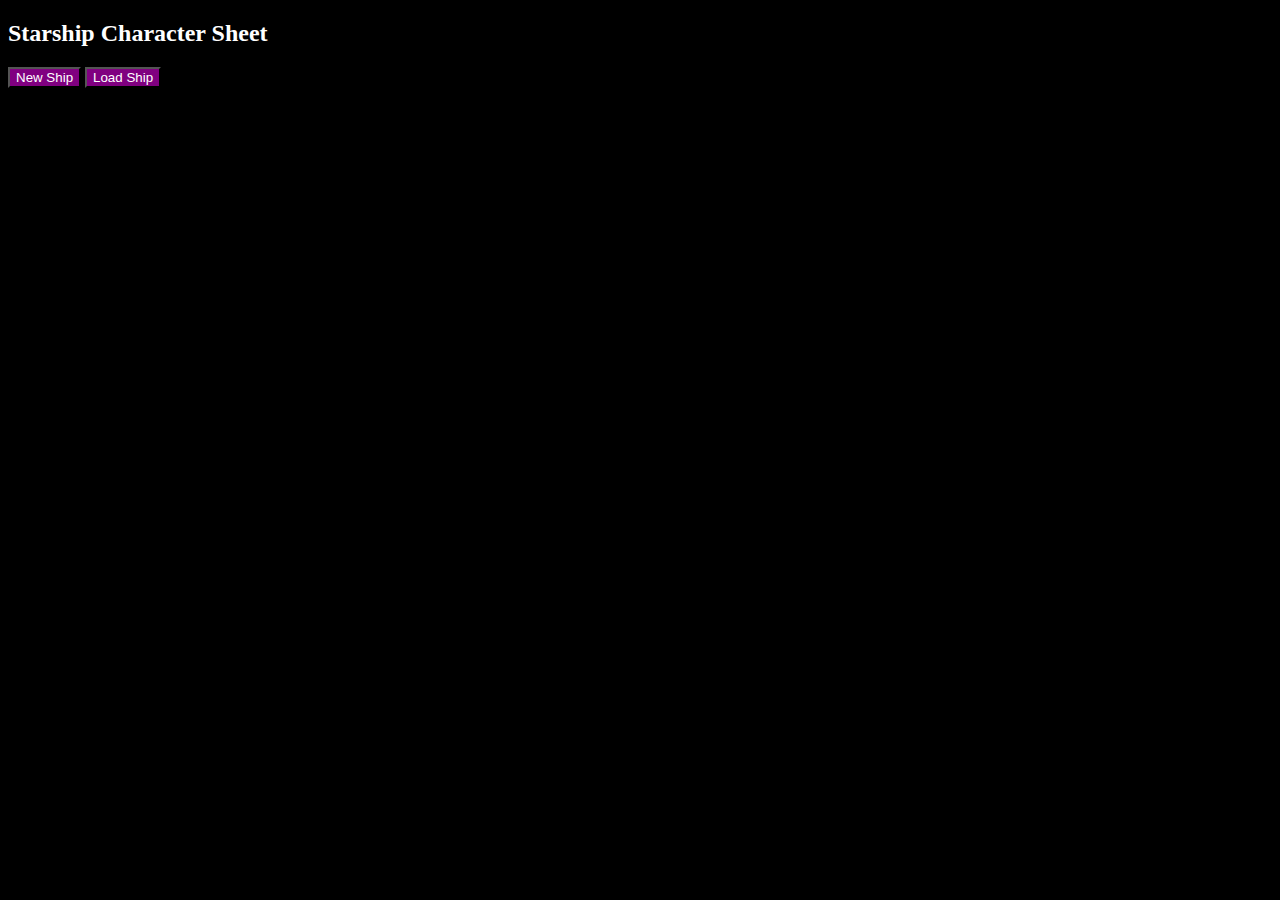
==== html/Starship.html @ 32b895a0 "Edit name/profile/class buttons Commit" ====
<!doctype html>
<html>
  <link rel="stylesheet" href="../css/starship.css">
  <head>
    <title>Starship Character Sheet</title>
  </head>
  <body>
    <div>
      <H2>Starship Character Sheet</H2>
      <p>
        <input value="New Ship", id="newButton" class="buttons" type="button">
        <input value="Load Ship" id="loadButton" class="buttons" type="button">
      </p>
      <p>
        <input type="file" id="loadFile" hidden="true">
      </p>
      <p>
        <input value="Import Ship", id="importButton" class="buttons" type="button" hidden="true">
        <input value="Cancel" id="cancelButton" class="buttons" type="button" hidden="true">
      </p>
    </div>

    <div id="charSheet" hidden="true">
      <table>
        <tr>
          <td>Ship Name</td>
          <td id="shipNameTd">
            <input id="shipName" value="Ship Name" type="text">
          </td>
          <td id=shipNameTextTd hidden="true"></td>
          <td id="setNameButtonTd" class="topbutton" hidden="true">
            <input id="setNameButton" class="buttons" value="Set Name" type="button">
          </td>
        </tr>
        <tr>
          <td>Ship Class</td>
          <td id="shipClassTd">
            <select id="shipClass">
              <option value="Akira">Akira</option>
              <option value="Constellation">Constellation</option>
              <option value="Constitution">Constitution</option>
              <option value="Defiant">Defiant</option>
              <option value="Excelsior">Excelsior</option>
              <option value="Galaxy">Galaxy</option>
              <option value="Intrepid">Intrepid</option>
              <option value="Miranda">Miranda</option>
              <option value="Nova">Nova</option>
            </select>
          </td>
          <td id="shipClassTextTd" hidden="true"></td>
          <td id="setClassButtonTd"  class="topbutton" hidden="false">
            <input type=button id="setClassButton" class="buttons" value="Choose Class">
          </td>
        </tr>
        <tr>
          <td>Mission Profile</td>
          <td id="missionProfileSelectTd" hidden="true">
            <select id="missionProfile">
              <option value="Strategic and Diplomatic Operations">Strategic and Diplomatic Operations</option>
              <option value="Pathfinder and Reconnaissance Operations">Pathfinder and Reconnaissance Operations</option>
              <option value="Technical Testbed">Technical Testbed</option>
              <option value="Tactical Operations">Tactical Operations</option>
              <option value="Scientific and Survey Operations">Scientific and Survey Operations</option>
              <option value="Crisis and Emergency Response">Crisis and Emergency Response</option>
              <option value="Multirole Explorer">Multirole Explorer</option>
            </select>
          </td>
          <td id="missionProfileTextTd" hidden="true"></td>
          <td id="missionProfileButtonTd" class="topbutton" hidden="true">
            <input type="button" id="missionProfileButton" class="buttons" value="Set Mission Profile" disabled="true">
          </td>
        </tr>
      </table>
      <table>
        <tr>
          <th></th>
          <th class="headsection">Systems</th>
          <th class="headsection"></th>
          <th colspan="3"></th>
        </tr>
        <tr>
          <td class="headsection"></td>
          <td>Comms</td>
          <td id="commsTd">0</td>
          <td  id="commsUpButtontd" class="buttontd" hidden="true">
            <input id="commsUpButton" class="buttons" type=button value="+">
          </td>
          <td  id="commsDownButtontd" class="buttontd" hidden="true">
            <input id="commsDownButton" class="buttons" type=button value="-">
          </td>
          <td class="section"></td>
        </tr>
        <tr>
          <td class="headsection"></td>
          <td>Engines</td>
          <td id="enginesTd">0</td>
          <td  id="engineUpButtontd" class="buttontd" hidden="true">
            <input id="engineUpButton" class="buttons" type=button value="+">
          </td>
          <td  id="engineDownButtontd" class="buttontd" hidden="true">
            <input id="engineDownButton" class="buttons" type=button value="-">
          </td>
        </tr>
        <tr>
          <td class="headsection"></td>
          <td>Structure</td>
          <td id="structureTd">0</td>
          <td  id="strucUpButtontd" class="buttontd" hidden="true">
            <input id="strucUpButton" class="buttons" type=button value="+">
          </td>
          <td  id="strucDownButtontd" class="buttontd" hidden="true">
            <input id="strucDownButton" class="buttons" type=button value="-">
          </td>
        </tr>
        <tr>
          <td class="headsection"></td>
          <td>Computers</td>
          <td id="computersTd">0</td>
          <td  id="compUpButtontd" class="buttontd" hidden="true">
            <input id="compUpButton" class="buttons" type=button value="+">
          </td>
          <td  id="compDownButtontd" class="buttontd" hidden="true">
            <input id="compDownButton" class="buttons" type=button value="-">
          </td>
        </tr>
        <tr>
          <td class="headsection"></td>
          <td>Sensors</td>
          <td id="sensorsTd">0</td>
          <td  id="sensUpButtontd" class="buttontd" hidden="true">
            <input id="sensUpButton" class="buttons" type=button value="+">
          </td>
          <td  id="sensDownButtontd" class="buttontd" hidden="true">
            <input id="sensDownButton" class="buttons" type=button value="-">
          </td>
        </tr>
        <tr>
          <td class="headsection"></td>
          <td>Weapons</td>
          <td id="weaponsTd">0</td>
          <td  id="weapUpButtontd" class="buttontd" hidden="true">
            <input id="weapUpButton" class="buttons" type=button value="+">
          </td>
          <td  id="weapDownButtontd" class="buttontd" hidden="true">
            <input id="weapDownButton" class="buttons" type=button value="-">
          </td>
        </tr>
        <tr>
          <th></th>
          <th class="headsection">Departments</th>
          <th class="headsection"></th>
          <th colspan="3"></th>
        </tr>
        <tr>
          <td class="headsection"></td>
          <td>Command</td>
          <td id="commandTd">0</td>
          <td  id="cmdUpButtontd" class="buttontd" hidden="true">
            <input id="cmdUpButton" class="buttons" type=button value="+">
          </td>
          <td  id="cmdDownButtontd" class="buttontd" hidden="true">
            <input id="cmdDownButton" class="buttons" type=button value="-">
          </td>
        </tr>
        <tr>
          <td class="headsection"></td>
          <td>Security</td>
          <td id="securityTd">0</td>
          <td  id="secUpButtontd" class="buttontd" hidden="true">
            <input id="secUpButton" class="buttons" type=button value="+">
          </td>
          <td  id="secDownButtontd" class="buttontd" hidden="true">
            <input id="secDownButton" class="buttons" type=button value="-">
          </td>
        </tr>
        <tr>
          <td class="headsection"></td>
          <td>Science</td>
          <td id="scienceTd">0</td>
          <td  id="sciUpButtontd" class="buttontd" hidden="true">
            <input id="sciUpButton" class="buttons" type=button value="+">
          </td>
          <td  id="sciDownButtontd" class="buttontd" hidden="true">
            <input id="sciDownButton" class="buttons" type=button value="-">
          </td>
        </tr>
        <tr>
          <td class="headsection"></td>
          <td>Conn</td>
          <td id="connTd">0</td>
          <td  id="connUpButtontd" class="buttontd" hidden="true">
            <input id="connUpButton" class="buttons" type=button value="+">
          </td>
          <td  id="connDownButtontd" class="buttontd" hidden="true">
            <input id="connDownButton" class="buttons" type=button value="-">
          </td>
        </tr>
        <tr>
          <td class="headsection"></td>
          <td>Engineering</td>
          <td id="engineeringTd">0</td>
          <td  id="engUpButtontd" class="buttontd" hidden="true">
            <input id="engUpButton" class="buttons" type=button value="+">
          </td>
          <td  id="engDownButtontd" class="buttontd" hidden="true">
            <input id="engDownButton" class="buttons" type=button value="-">
          </td>
        </tr>
        <tr>
          <td class="headsection"></td>
          <td>Medicine</td>
          <td id="medicineTd">0</td>
          <td  id="medUpButtontd" class="buttontd" hidden="true">
            <input id="medUpButton" class="buttons" type=button value="+">
          </td>
          <td  id="medDownButtontd" class="buttontd" hidden="true">
            <input id="medDownButton" class="buttons" type=button value="-">
          </td>
        </tr>
      </table>
      <table>
        <tr>
          <th></th>
          <th class="headsection">Talents</th>
          <th class="orangeBar" colspan="5"></th>
        </tr>
        <tr id="talentRow" hidden="true">
          <td class="headsection" colspan="4">
            <select id=talentField></select>
            <input type="button" id="talentButton" class="buttons" value="Add Talent to List">
          </td>
          <td class="headsection"></td>
        </tr>
        <tr id="profileTalentTr" hidden="true">
          <td class="headsection"></td>
          <td class="headsection" colspan="2">
            <select id="profileTalentSelect"></select>
          </td>
          <td class="headsection">
            <input id="profileTalentButton" class="buttons" type="button" value="Choose">
          </td>
          <td class="headsection"></td>
        </tr>
        <tr>
          <td class="headsection"></td>
          <td class="headsection" colspan="2">
            <textarea id="talentDisplay" readonly></textarea>
          </td>
        </tr>
        <tr>
          <th></th>
          <th class="headsection" width="5em">Traits</th>
          <th class="orangeBar" colspan="5"></th>
        </tr>
        <tr id=traitRow hidden="true">
          <td class="headsection"></td>
          <td class="headsection" colspan="4">
            <input type=text id="traitField">
            <input type=button id="traitButton" class="buttons" value="Add Trait to List">
          </td>
          <td class="headsection"></td>
        </tr>
        <tr>
          <td class="headsection"></td>
          <td class="headsection" colspan="2">
            <textarea id="traitDisplay" readonly ></textarea>
          </td>
          <td class="section"></td>
        </tr>
        <tr>
          <th></th>  
          <th class="headsection">Weapons</th>
          <th class="orangeBar" colspan="6"></th>
        </tr>

        <tr id=weaponRow hidden="true">
          <td class="headsection"></td>
          <td class="headsection">
            <select id="typeSelect">
              <option>Phaser</option>
              <option>Disruptor</option>
              <option>Phased Polaron Beam</option>
            </select>
          </td>
          <td class="headsection">
            <select id="deliverySelect">
              <option>Cannons</option>
              <option>Banks</option>
              <option>Arrays</option>
            </select>
          </td>
          <td class="headsection">
            <input type=button id="weaponButton" class="buttons" value="Add Weapon">
          </td>
          <td class="section"></td>
        </tr>
        <tr id=torpedoRow hidden="true">
          <td class="headsection"></td>
          <td class="headsection">
            <select id="torpedoSelect">
              <option>Photon Torpedo</option>
              <option>Quantum Torpedo</option>
              <option>Plasma Torpedo</option>
            </select>
          </td>
          <td class="headsection">
            <input type=button id="torpedoButton" class="buttons" value="Add Torpedo">
          </td>
        </tr>
        <tr>
          <td class="headsection"></td>
          <td class="headsection" colspan="2">
            <!--textarea id="weaponDisplay" readonly></textarea-->
            <select id = "weaponDisplay" class="multiselect"  multiple>
              <option value = "Photon Torpedo">Photon Torpedo 5^ High Yield</option>
              <option value = "Photon Torpedo">Phaser Banks 4^</option>
              <option value = "Photon Torpedo">Tractor Beam (Strength 4)</option>
              <option value = "Photon Torpedo">Photon Torpedo 5^ High Yield</option>
              <option value = "Photon Torpedo">Phaser Banks 4^</option>
              <option value = "Photon Torpedo">Tractor Beam (Strength 4)</option>
              <option value = "Photon Torpedo">Photon Torpedo 5^ High Yield</option>
              <option value = "Photon Torpedo">Phaser Banks 4^</option>
              <option value = "Photon Torpedo">Tractor Beam (Strength 4)</option>
            </select>
          </td>
          <td class="headsection">
            <input type="button" id="removeWeaponButton" value="remove">
          </td>
        </tr>
      </table>

      <input id="editButton" class="buttons" type=button value=Edit> 
      <input value="Download" id="downloadButton" class="buttons" type="button">
      <input value="Cancel" id="cancelNewButton" class="buttons" type="button">

    </div>
    <script src="../js/starship.js"></script>
  </body>
</html>
---- css/starship.css ----
html {
  background-color: black;
  color : white;
}

div{
  color: white;
}

th {
  font-size: 120%; 
  background-color: orange; 
}

th.headsection {
  background-color: black;
}

td.section {
  background-color: black;
  min-width: 25em;
}

td.headsection {
  background-color: black;
}

td {
  background-color: purple; 
}

td.buttonSection {
  min-width: 3em;
  max-width: 3em
}

th.orangeBar {
  column-span: 5
}

textarea { 
  min-height:6em; 
  min-width: 25em;
}

td.buttontd {
  background-color: black
}

td.topbutton {
  background-color: black
}

input.buttons {
  background-color: purple;
  color: white;
  border-color: black;
}

input.buttons:disabled {
  background-color:   hsl(270, 100%, 95%);
  color: grey;
  border-color: black;
}

select.multiselect {
  min-height:6em; 
  min-width: 25em;
}
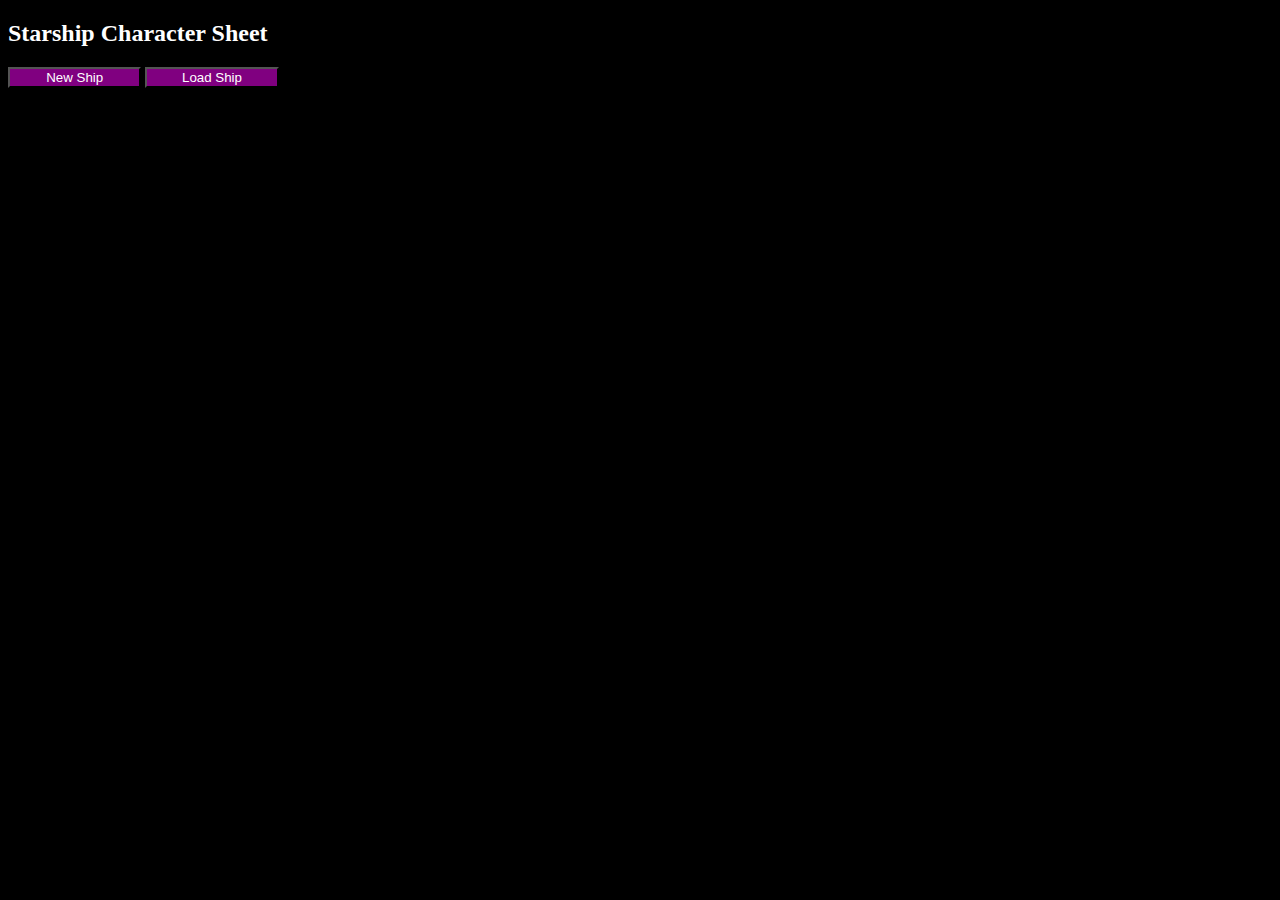
==== commit 056189ba: "Layout Fixes Commit" ====
--- a/html/Starship.html
+++ b/html/Starship.html
@@ -21,20 +21,21 @@
     </div>
 
     <div id="charSheet" hidden="true">
-      <table>
-        <tr>
-          <td>Ship Name</td>
-          <td id="shipNameTd">
+      <table class="headtable">
+        <tr>
+          <td class="purplesection">Ship Name</td>
+          <td id="shipNameTd" class="purplesection">
             <input id="shipName" value="Ship Name" type="text">
           </td>
-          <td id=shipNameTextTd hidden="true"></td>
+          <td id=shipNameTextTd hidden="true" class="purplesection"></td>
           <td id="setNameButtonTd" class="topbutton" hidden="true">
             <input id="setNameButton" class="buttons" value="Set Name" type="button">
           </td>
-        </tr>
-        <tr>
-          <td>Ship Class</td>
-          <td id="shipClassTd">
+          <td class="section"></td>
+        </tr>
+        <tr>
+          <td class="purplesection">Ship Class</td>
+          <td id="shipClassTd" class="purplesection">
             <select id="shipClass">
               <option value="Akira">Akira</option>
               <option value="Constellation">Constellation</option>
@@ -47,14 +48,15 @@
               <option value="Nova">Nova</option>
             </select>
           </td>
-          <td id="shipClassTextTd" hidden="true"></td>
+          <td id="shipClassTextTd" hidden="true" class="purplesection"></td>
           <td id="setClassButtonTd"  class="topbutton" hidden="false">
-            <input type=button id="setClassButton" class="buttons" value="Choose Class">
-          </td>
-        </tr>
-        <tr>
-          <td>Mission Profile</td>
-          <td id="missionProfileSelectTd" hidden="true">
+            <input type="button" id="setClassButton" class="buttons" value="Choose Class">
+          </td>
+          <td class="section"></td>
+        </tr>
+        <tr>
+          <td class="purplesection">Mission Profile</td>
+          <td id="missionProfileSelectTd" hidden="true" class="purplesection">
             <select id="missionProfile">
               <option value="Strategic and Diplomatic Operations">Strategic and Diplomatic Operations</option>
               <option value="Pathfinder and Reconnaissance Operations">Pathfinder and Reconnaissance Operations</option>
@@ -65,274 +67,276 @@
               <option value="Multirole Explorer">Multirole Explorer</option>
             </select>
           </td>
-          <td id="missionProfileTextTd" hidden="true"></td>
+          <td id="missionProfileTextTd" hidden="true" class="purplesection"></td>
           <td id="missionProfileButtonTd" class="topbutton" hidden="true">
             <input type="button" id="missionProfileButton" class="buttons" value="Set Mission Profile" disabled="true">
           </td>
+          <td class="section"></td>
         </tr>
       </table>
       <table>
         <tr>
-          <th></th>
-          <th class="headsection">Systems</th>
-          <th class="headsection"></th>
-          <th colspan="3"></th>
-        </tr>
-        <tr>
-          <td class="headsection"></td>
-          <td>Comms</td>
-          <td id="commsTd">0</td>
-          <td  id="commsUpButtontd" class="buttontd" hidden="true">
-            <input id="commsUpButton" class="buttons" type=button value="+">
-          </td>
-          <td  id="commsDownButtontd" class="buttontd" hidden="true">
-            <input id="commsDownButton" class="buttons" type=button value="-">
-          </td>
-          <td class="section"></td>
-        </tr>
-        <tr>
-          <td class="headsection"></td>
-          <td>Engines</td>
-          <td id="enginesTd">0</td>
-          <td  id="engineUpButtontd" class="buttontd" hidden="true">
-            <input id="engineUpButton" class="buttons" type=button value="+">
-          </td>
-          <td  id="engineDownButtontd" class="buttontd" hidden="true">
-            <input id="engineDownButton" class="buttons" type=button value="-">
-          </td>
-        </tr>
-        <tr>
-          <td class="headsection"></td>
-          <td>Structure</td>
-          <td id="structureTd">0</td>
-          <td  id="strucUpButtontd" class="buttontd" hidden="true">
-            <input id="strucUpButton" class="buttons" type=button value="+">
-          </td>
-          <td  id="strucDownButtontd" class="buttontd" hidden="true">
-            <input id="strucDownButton" class="buttons" type=button value="-">
-          </td>
-        </tr>
-        <tr>
-          <td class="headsection"></td>
-          <td>Computers</td>
-          <td id="computersTd">0</td>
-          <td  id="compUpButtontd" class="buttontd" hidden="true">
-            <input id="compUpButton" class="buttons" type=button value="+">
-          </td>
-          <td  id="compDownButtontd" class="buttontd" hidden="true">
-            <input id="compDownButton" class="buttons" type=button value="-">
-          </td>
-        </tr>
-        <tr>
-          <td class="headsection"></td>
-          <td>Sensors</td>
-          <td id="sensorsTd">0</td>
-          <td  id="sensUpButtontd" class="buttontd" hidden="true">
-            <input id="sensUpButton" class="buttons" type=button value="+">
-          </td>
-          <td  id="sensDownButtontd" class="buttontd" hidden="true">
-            <input id="sensDownButton" class="buttons" type=button value="-">
-          </td>
-        </tr>
-        <tr>
-          <td class="headsection"></td>
-          <td>Weapons</td>
-          <td id="weaponsTd">0</td>
-          <td  id="weapUpButtontd" class="buttontd" hidden="true">
-            <input id="weapUpButton" class="buttons" type=button value="+">
-          </td>
-          <td  id="weapDownButtontd" class="buttontd" hidden="true">
-            <input id="weapDownButton" class="buttons" type=button value="-">
-          </td>
-        </tr>
-        <tr>
-          <th></th>
-          <th class="headsection">Departments</th>
-          <th class="headsection"></th>
-          <th colspan="3"></th>
-        </tr>
-        <tr>
-          <td class="headsection"></td>
-          <td>Command</td>
-          <td id="commandTd">0</td>
-          <td  id="cmdUpButtontd" class="buttontd" hidden="true">
-            <input id="cmdUpButton" class="buttons" type=button value="+">
-          </td>
-          <td  id="cmdDownButtontd" class="buttontd" hidden="true">
-            <input id="cmdDownButton" class="buttons" type=button value="-">
-          </td>
-        </tr>
-        <tr>
-          <td class="headsection"></td>
-          <td>Security</td>
-          <td id="securityTd">0</td>
-          <td  id="secUpButtontd" class="buttontd" hidden="true">
-            <input id="secUpButton" class="buttons" type=button value="+">
-          </td>
-          <td  id="secDownButtontd" class="buttontd" hidden="true">
-            <input id="secDownButton" class="buttons" type=button value="-">
-          </td>
-        </tr>
-        <tr>
-          <td class="headsection"></td>
-          <td>Science</td>
-          <td id="scienceTd">0</td>
-          <td  id="sciUpButtontd" class="buttontd" hidden="true">
-            <input id="sciUpButton" class="buttons" type=button value="+">
-          </td>
-          <td  id="sciDownButtontd" class="buttontd" hidden="true">
-            <input id="sciDownButton" class="buttons" type=button value="-">
-          </td>
-        </tr>
-        <tr>
-          <td class="headsection"></td>
-          <td>Conn</td>
-          <td id="connTd">0</td>
-          <td  id="connUpButtontd" class="buttontd" hidden="true">
-            <input id="connUpButton" class="buttons" type=button value="+">
-          </td>
-          <td  id="connDownButtontd" class="buttontd" hidden="true">
-            <input id="connDownButton" class="buttons" type=button value="-">
-          </td>
-        </tr>
-        <tr>
-          <td class="headsection"></td>
-          <td>Engineering</td>
-          <td id="engineeringTd">0</td>
-          <td  id="engUpButtontd" class="buttontd" hidden="true">
-            <input id="engUpButton" class="buttons" type=button value="+">
-          </td>
-          <td  id="engDownButtontd" class="buttontd" hidden="true">
-            <input id="engDownButton" class="buttons" type=button value="-">
-          </td>
-        </tr>
-        <tr>
-          <td class="headsection"></td>
-          <td>Medicine</td>
-          <td id="medicineTd">0</td>
-          <td  id="medUpButtontd" class="buttontd" hidden="true">
-            <input id="medUpButton" class="buttons" type=button value="+">
-          </td>
-          <td  id="medDownButtontd" class="buttontd" hidden="true">
-            <input id="medDownButton" class="buttons" type=button value="-">
+          <th class="orangeBar"></th>
+          <th>Systems</th>
+          <th colspan="6" class="orangeBar"></th>
+        </tr>
+        <tr>
+          <td></td>
+          <td class="purplesection">Comms</td>
+          <td id="commsTd" class="purplesection statsection">0</td>
+          <td id="commsUpButtontd" class="buttontd" hidden="true">
+            <input id="commsUpButton" class="buttons" type="button" value="+">
+          </td>
+          <td id="commsDownButtontd" class="buttontd" hidden="true">
+            <input id="commsDownButton" class="buttons" type="button" value="-">
+          </td>
+          <td class="section"></td>
+          <td class="section"></td>
+          <td class="section"></td>
+        </tr>
+        <tr>
+          <td></td>
+          <td class="purplesection">Engines</td>
+          <td id="enginesTd" class="purplesection statsection">0</td>
+          <td id="engineUpButtontd" class="buttontd" hidden="true">
+            <input id="engineUpButton" class="buttons" type="button" value="+">
+          </td>
+          <td id="engineDownButtontd" class="buttontd" hidden="true">
+            <input id="engineDownButton" class="buttons" type="button" value="-">
+          </td>
+        </tr>
+        <tr>
+          <td></td>
+          <td class="purplesection">Structure</td>
+          <td id="structureTd" class="purplesection statsection">0</td>
+          <td id="strucUpButtontd" class="buttontd" hidden="true">
+            <input id="strucUpButton" class="buttons" type="button" value="+">
+          </td>
+          <td id="strucDownButtontd" class="buttontd" hidden="true">
+            <input id="strucDownButton" class="buttons" type="button" value="-">
+          </td>
+        </tr>
+        <tr>
+          <td></td>
+          <td class="purplesection">Computers</td>
+          <td id="computersTd" class="purplesection statsection">0</td>
+          <td id="compUpButtontd" class="buttontd" hidden="true">
+            <input id="compUpButton" class="buttons" type="button" value="+">
+          </td>
+          <td id="compDownButtontd" class="buttontd" hidden="true">
+            <input id="compDownButton" class="buttons" type="button" value="-">
+          </td>
+        </tr>
+        <tr>
+          <td></td>
+          <td class="purplesection">Sensors</td>
+          <td id="sensorsTd" class="purplesection statsection">0</td>
+          <td id="sensUpButtontd" class="buttontd" hidden="true">
+            <input id="sensUpButton" class="buttons" type="button" value="+">
+          </td>
+          <td id="sensDownButtontd" class="buttontd" hidden="true">
+            <input id="sensDownButton" class="buttons" type="button" value="-">
+          </td>
+        </tr>
+        <tr>
+          <td></td>
+          <td class="purplesection">Weapons</td>
+          <td id="weaponsTd" class="purplesection statsection">0</td>
+          <td id="weapUpButtontd" class="buttontd" hidden="true">
+            <input id="weapUpButton" class="buttons" type="button" value="+">
+          </td>
+          <td id="weapDownButtontd" class="buttontd" hidden="true">
+            <input id="weapDownButton" class="buttons" type="button" value="-">
+          </td>
+        </tr>
+        <tr>
+          <th class="orangeBar"></th>
+          <th>Departments</th>
+          <th colspan="6" class="orangeBar"></th>
+        </tr>
+        <tr>
+          <td></td>
+          <td class="purplesection">Command</td>
+          <td id="commandTd" class="purplesection statsection">0</td>
+          <td id="cmdUpButtontd" class="buttontd" hidden="true">
+            <input id="cmdUpButton" class="buttons" type="button" value="+">
+          </td>
+          <td id="cmdDownButtontd" class="buttontd" hidden="true">
+            <input id="cmdDownButton" class="buttons" type="button" value="-">
+          </td>
+        </tr>
+        <tr>
+          <td></td>
+          <td class="purplesection">Security</td>
+          <td id="securityTd" class="purplesection statsection">0</td>
+          <td id="secUpButtontd" class="buttontd" hidden="true">
+            <input id="secUpButton" class="buttons" type="button" value="+">
+          </td>
+          <td id="secDownButtontd" class="buttontd" hidden="true">
+            <input id="secDownButton" class="buttons" type="button" value="-">
+          </td>
+        </tr>
+        <tr>
+          <td></td>
+          <td class="purplesection">Science</td>
+          <td id="scienceTd" class="purplesection statsection">0</td>
+          <td id="sciUpButtontd" class="buttontd" hidden="true">
+            <input id="sciUpButton" class="buttons" type="button" value="+">
+          </td>
+          <td id="sciDownButtontd" class="buttontd" hidden="true">
+            <input id="sciDownButton" class="buttons" type="button" value="-">
+          </td>
+        </tr>
+        <tr>
+          <td></td>
+          <td class="purplesection">Conn</td>
+          <td id="connTd" class="purplesection statsection">0</td>
+          <td id="connUpButtontd" class="buttontd" hidden="true">
+            <input id="connUpButton" class="buttons" type="button" value="+">
+          </td>
+          <td id="connDownButtontd" class="buttontd" hidden="true">
+            <input id="connDownButton" class="buttons" type="button" value="-">
+          </td>
+        </tr>
+        <tr>
+          <td></td>
+          <td class="purplesection">Engineering</td>
+          <td id="engineeringTd" class="purplesection statsection">0</td>
+          <td id="engUpButtontd" class="buttontd" hidden="true">
+            <input id="engUpButton" class="buttons" type="button" value="+">
+          </td>
+          <td id="engDownButtontd" class="buttontd" hidden="true">
+            <input id="engDownButton" class="buttons" type="button" value="-">
+          </td>
+        </tr>
+        <tr>
+          <td></td>
+          <td class="purplesection">Medicine</td>
+          <td id="medicineTd" class="purplesection statsection">0</td>
+          <td id="medUpButtontd" class="buttontd" hidden="true">
+            <input id="medUpButton" class="buttons" type="button" value="+">
+          </td>
+          <td id="medDownButtontd" class="buttontd" hidden="true">
+            <input id="medDownButton" class="buttons" type="button" value="-">
           </td>
         </tr>
       </table>
       <table>
         <tr>
-          <th></th>
-          <th class="headsection">Talents</th>
+          <th class="orangeBar"></th>
+          <th>Talents</th>
           <th class="orangeBar" colspan="5"></th>
         </tr>
         <tr id="talentRow" hidden="true">
-          <td class="headsection" colspan="4">
+          <td></td>
+          <td>
             <select id=talentField></select>
+          </td>
+          <td>
             <input type="button" id="talentButton" class="buttons" value="Add Talent to List">
           </td>
-          <td class="headsection"></td>
+          <td></td>
         </tr>
         <tr id="profileTalentTr" hidden="true">
-          <td class="headsection"></td>
-          <td class="headsection" colspan="2">
+          <td></td>
+          <td>
             <select id="profileTalentSelect"></select>
           </td>
-          <td class="headsection">
+          <td>
             <input id="profileTalentButton" class="buttons" type="button" value="Choose">
           </td>
-          <td class="headsection"></td>
-        </tr>
-        <tr>
-          <td class="headsection"></td>
-          <td class="headsection" colspan="2">
+          <td></td>
+        </tr>
+        <tr>
+          <td></td>
+          <td colspan="2">
             <textarea id="talentDisplay" readonly></textarea>
           </td>
-        </tr>
-        <tr>
-          <th></th>
-          <th class="headsection" width="5em">Traits</th>
+          <td id="removeTalentButtonTd"  hidden="true">
+            <input type="button" class="buttons" id="removeTalentButton" value="Remove">
+          </td>
+        </tr>
+        <tr>
+          <th class="orangeBar"></th>
+          <th>Traits</th>
           <th class="orangeBar" colspan="5"></th>
         </tr>
         <tr id=traitRow hidden="true">
-          <td class="headsection"></td>
-          <td class="headsection" colspan="4">
+          <td></td>
+          <td>
             <input type=text id="traitField">
-            <input type=button id="traitButton" class="buttons" value="Add Trait to List">
-          </td>
-          <td class="headsection"></td>
-        </tr>
-        <tr>
-          <td class="headsection"></td>
-          <td class="headsection" colspan="2">
+          </td>
+          <td>
+            <input type="button" id="traitButton" class="buttons" value="Add Trait to List">
+          </td>
+          <td></td>
+        </tr>
+        <tr>
+          <td></td>
+          <td colspan="2">
             <textarea id="traitDisplay" readonly ></textarea>
           </td>
-          <td class="section"></td>
-        </tr>
-        <tr>
-          <th></th>  
-          <th class="headsection">Weapons</th>
-          <th class="orangeBar" colspan="6"></th>
+          <td id="removeTraitButtonTd"  hidden="true">
+            <input type="button" class="buttons" id="removeTraitButton" value="Remove">
+          </td>
+          <td class="section" colspan="3"></td>
+        </tr>
+        <tr>
+          <th class="orangeBar"></th>  
+          <th>Weapons</th>
+          <th class="orangeBar" colspan="5"></th>
         </tr>
 
         <tr id=weaponRow hidden="true">
-          <td class="headsection"></td>
-          <td class="headsection">
-            <select id="typeSelect">
+          <td></td>
+          <td colspan="2">
+            <select id="typeSelect" class="weaponSelects">
               <option>Phaser</option>
               <option>Disruptor</option>
               <option>Phased Polaron Beam</option>
             </select>
           </td>
-          <td class="headsection">
-            <select id="deliverySelect">
+          <td>
+            <select id="deliverySelect" class="weaponSelects">
               <option>Cannons</option>
               <option>Banks</option>
               <option>Arrays</option>
             </select>
           </td>
-          <td class="headsection">
-            <input type=button id="weaponButton" class="buttons" value="Add Weapon">
+          <td>
+            <input type="button" id="weaponButton" class="buttons" value="Add Weapon">
           </td>
           <td class="section"></td>
         </tr>
         <tr id=torpedoRow hidden="true">
-          <td class="headsection"></td>
-          <td class="headsection">
-            <select id="torpedoSelect">
+          <td></td>
+          <td colspan="2">
+            <select id="torpedoSelect" class="weaponSelects">
               <option>Photon Torpedo</option>
               <option>Quantum Torpedo</option>
               <option>Plasma Torpedo</option>
             </select>
           </td>
-          <td class="headsection">
-            <input type=button id="torpedoButton" class="buttons" value="Add Torpedo">
-          </td>
-        </tr>
-        <tr>
-          <td class="headsection"></td>
-          <td class="headsection" colspan="2">
-            <!--textarea id="weaponDisplay" readonly></textarea-->
-            <select id = "weaponDisplay" class="multiselect"  multiple>
-              <option value = "Photon Torpedo">Photon Torpedo 5^ High Yield</option>
-              <option value = "Photon Torpedo">Phaser Banks 4^</option>
-              <option value = "Photon Torpedo">Tractor Beam (Strength 4)</option>
-              <option value = "Photon Torpedo">Photon Torpedo 5^ High Yield</option>
-              <option value = "Photon Torpedo">Phaser Banks 4^</option>
-              <option value = "Photon Torpedo">Tractor Beam (Strength 4)</option>
-              <option value = "Photon Torpedo">Photon Torpedo 5^ High Yield</option>
-              <option value = "Photon Torpedo">Phaser Banks 4^</option>
-              <option value = "Photon Torpedo">Tractor Beam (Strength 4)</option>
-            </select>
-          </td>
-          <td class="headsection">
-            <input type="button" id="removeWeaponButton" value="remove">
+          <td>
+          <td>
+            <input type="button" id="torpedoButton" class="buttons" value="Add Torpedo">
+          </td>
+        </tr>
+        <tr>
+          <td></td>
+          <td colspan="2">
+            <select id="weaponDisplay" class="multiselect"  multiple></select>
+          </td>
+          <td id="removeWeaponButtonTd"  hidden="true">
+            <input type="button" class="buttons" id="removeWeaponButton" value="Remove">
           </td>
         </tr>
       </table>
-
-      <input id="editButton" class="buttons" type=button value=Edit> 
-      <input value="Download" id="downloadButton" class="buttons" type="button">
-      <input value="Cancel" id="cancelNewButton" class="buttons" type="button">
-
+      <p>
+        <input id="editButton" class="buttons" type="button" value=Edit> 
+        <input value="Download" id="downloadButton" class="buttons" type="button">
+        <input value="Cancel" id="cancelNewButton" class="buttons" type="button">
+      </p>
     </div>
     <script src="../js/starship.js"></script>
   </body>
--- a/css/starship.css
+++ b/css/starship.css
@@ -7,48 +7,52 @@
   color: white;
 }
 
+table {
+    /*border-top: 20px;*/
+    width:50%;
+}
+/*
+table, th, td {
+    border: 1px solid white;
+}*/
+
 th {
   font-size: 120%; 
+  background-color: black;
+}
+
+th.orangeBar {
   background-color: orange; 
 }
 
-th.headsection {
-  background-color: black;
+td {
+  background-color: black; 
 }
 
 td.section {
-  background-color: black;
-  min-width: 25em;
+  min-width: 10em;
 }
 
-td.headsection {
-  background-color: black;
+td.purplesection {
+  background-color: purple;
 }
 
-td {
-  background-color: purple; 
-}
-
-td.buttonSection {
-  min-width: 3em;
-  max-width: 3em
-}
-
-th.orangeBar {
-  column-span: 5
-}
-
-textarea { 
-  min-height:6em; 
-  min-width: 25em;
+td.statsection {
+  max-width: 2em;
 }
 
 td.buttontd {
-  background-color: black
+  min-width: 1em;
+  max-width: 1em;
+  justify-content: center;
 }
 
-td.topbutton {
-  background-color: black
+input {
+  width:95%;
+}
+
+p input[type="button"] {
+  max-width: 10em;
 }
 
 input.buttons {
@@ -60,10 +64,25 @@
 input.buttons:disabled {
   background-color:   hsl(270, 100%, 95%);
   color: grey;
-  border-color: black;
+}
+
+table.headtable input[type="button"] {
+  max-width: 10em;
+}
+
+textarea { 
+  min-height:6em; 
+  min-width: 95%;
+}
+
+select {
+  width:100%;
 }
 
 select.multiselect {
-  min-height:6em; 
-  min-width: 25em;
+  min-height:6em;
+}
+
+select.weaponSelects {
+  width:100%;
 }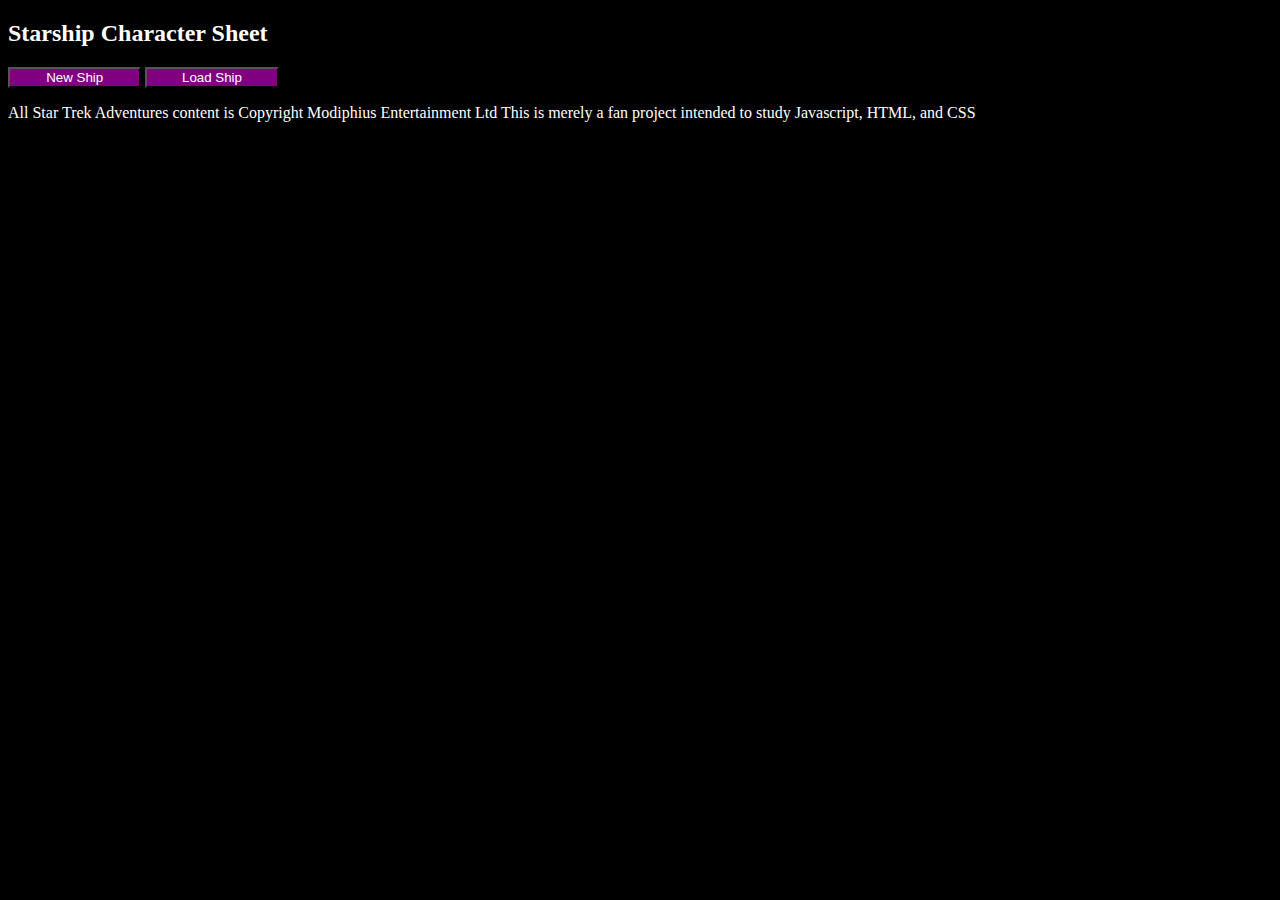
==== commit 406e31a6: "Added copyright info and further to do notes commit" ====
--- a/html/Starship.html
+++ b/html/Starship.html
@@ -12,7 +12,7 @@
         <input value="Load Ship" id="loadButton" class="buttons" type="button">
       </p>
       <p>
-        <input type="file" id="loadFile" hidden="true">
+        <input type="file" id="loadFile" hidden="true" accept=".ship">
       </p>
       <p>
         <input value="Import Ship", id="importButton" class="buttons" type="button" hidden="true">
@@ -24,18 +24,17 @@
       <table class="headtable">
         <tr>
           <td class="purplesection">Ship Name</td>
-          <td id="shipNameTd" class="purplesection">
+          <td id="shipNameTd">
             <input id="shipName" value="Ship Name" type="text">
           </td>
-          <td id=shipNameTextTd hidden="true" class="purplesection"></td>
+          <td id=shipNameTextTd hidden="true"></td>
           <td id="setNameButtonTd" class="topbutton" hidden="true">
             <input id="setNameButton" class="buttons" value="Set Name" type="button">
           </td>
-          <td class="section"></td>
         </tr>
         <tr>
           <td class="purplesection">Ship Class</td>
-          <td id="shipClassTd" class="purplesection">
+          <td id="shipClassTd">
             <select id="shipClass">
               <option value="Akira">Akira</option>
               <option value="Constellation">Constellation</option>
@@ -48,15 +47,14 @@
               <option value="Nova">Nova</option>
             </select>
           </td>
-          <td id="shipClassTextTd" hidden="true" class="purplesection"></td>
+          <td id="shipClassTextTd" hidden="true"></td>
           <td id="setClassButtonTd"  class="topbutton" hidden="false">
             <input type="button" id="setClassButton" class="buttons" value="Choose Class">
           </td>
-          <td class="section"></td>
         </tr>
         <tr>
           <td class="purplesection">Mission Profile</td>
-          <td id="missionProfileSelectTd" hidden="true" class="purplesection">
+          <td id="missionProfileSelectTd" hidden="true">
             <select id="missionProfile">
               <option value="Strategic and Diplomatic Operations">Strategic and Diplomatic Operations</option>
               <option value="Pathfinder and Reconnaissance Operations">Pathfinder and Reconnaissance Operations</option>
@@ -67,18 +65,17 @@
               <option value="Multirole Explorer">Multirole Explorer</option>
             </select>
           </td>
-          <td id="missionProfileTextTd" hidden="true" class="purplesection"></td>
+          <td id="missionProfileTextTd" hidden="true"></td>
           <td id="missionProfileButtonTd" class="topbutton" hidden="true">
             <input type="button" id="missionProfileButton" class="buttons" value="Set Mission Profile" disabled="true">
           </td>
-          <td class="section"></td>
         </tr>
       </table>
       <table>
         <tr>
           <th class="orangeBar"></th>
-          <th>Systems</th>
-          <th colspan="6" class="orangeBar"></th>
+          <th class="stattitle">Systems</th>
+          <th colspan="5" class="orangeBar"></th>
         </tr>
         <tr>
           <td></td>
@@ -151,8 +148,8 @@
         </tr>
         <tr>
           <th class="orangeBar"></th>
-          <th>Departments</th>
-          <th colspan="6" class="orangeBar"></th>
+          <th class="stattitle">Departments</th>
+          <th colspan="5" class="orangeBar"></th>
         </tr>
         <tr>
           <td></td>
@@ -224,12 +221,12 @@
       <table>
         <tr>
           <th class="orangeBar"></th>
-          <th>Talents</th>
+          <th class="stattitle">Talents</th>
           <th class="orangeBar" colspan="5"></th>
         </tr>
         <tr id="talentRow" hidden="true">
           <td></td>
-          <td>
+          <td colspan="2">
             <select id=talentField></select>
           </td>
           <td>
@@ -249,8 +246,8 @@
         </tr>
         <tr>
           <td></td>
-          <td colspan="2">
-            <textarea id="talentDisplay" readonly></textarea>
+          <td colspan="3">
+            <select id="talentDisplay" class="multiselect"  multiple></select>
           </td>
           <td id="removeTalentButtonTd"  hidden="true">
             <input type="button" class="buttons" id="removeTalentButton" value="Remove">
@@ -258,12 +255,12 @@
         </tr>
         <tr>
           <th class="orangeBar"></th>
-          <th>Traits</th>
+          <th class="stattitle">Traits</th>
           <th class="orangeBar" colspan="5"></th>
         </tr>
         <tr id=traitRow hidden="true">
           <td></td>
-          <td>
+          <td colspan="2">
             <input type=text id="traitField">
           </td>
           <td>
@@ -273,17 +270,17 @@
         </tr>
         <tr>
           <td></td>
-          <td colspan="2">
-            <textarea id="traitDisplay" readonly ></textarea>
+          <td colspan="3">
+            <select id="traitDisplay" class="multiselect"  multiple></select>
           </td>
           <td id="removeTraitButtonTd"  hidden="true">
             <input type="button" class="buttons" id="removeTraitButton" value="Remove">
           </td>
-          <td class="section" colspan="3"></td>
+          <td class="section" colspan="4"></td>
         </tr>
         <tr>
           <th class="orangeBar"></th>  
-          <th>Weapons</th>
+          <th class="stattitle">Weapons</th>
           <th class="orangeBar" colspan="5"></th>
         </tr>
 
@@ -317,14 +314,14 @@
               <option>Plasma Torpedo</option>
             </select>
           </td>
-          <td>
+          <td></td>
           <td>
             <input type="button" id="torpedoButton" class="buttons" value="Add Torpedo">
           </td>
         </tr>
         <tr>
           <td></td>
-          <td colspan="2">
+          <td colspan="3">
             <select id="weaponDisplay" class="multiselect"  multiple></select>
           </td>
           <td id="removeWeaponButtonTd"  hidden="true">
@@ -338,6 +335,8 @@
         <input value="Cancel" id="cancelNewButton" class="buttons" type="button">
       </p>
     </div>
+    All Star Trek Adventures content is Copyright Modiphius Entertainment Ltd
+    This is merely a fan project intended to study Javascript, HTML, and CSS
     <script src="../js/starship.js"></script>
   </body>
 </html>--- a/css/starship.css
+++ b/css/starship.css
@@ -2,14 +2,13 @@
   background-color: black;
   color : white;
 }
-
-div{
+ 
+div {
   color: white;
 }
 
 table {
-    /*border-top: 20px;*/
-    width:50%;
+  width:50em;
 }
 /*
 table, th, td {
@@ -21,8 +20,12 @@
   background-color: black;
 }
 
+th.stattitle {
+  width:6em;
+}
+
 th.orangeBar {
-  background-color: orange; 
+  background-color: orange;
 }
 
 td {
@@ -35,16 +38,18 @@
 
 td.purplesection {
   background-color: purple;
+  width: 7em;
 }
 
 td.statsection {
-  max-width: 2em;
+  width: 1em;
+  text-align: center;
 }
 
 td.buttontd {
   min-width: 1em;
   max-width: 1em;
-  justify-content: center;
+  text-align: center;
 }
 
 input {
@@ -76,7 +81,7 @@
 }
 
 select {
-  width:100%;
+  min-width:100%;
 }
 
 select.multiselect {
